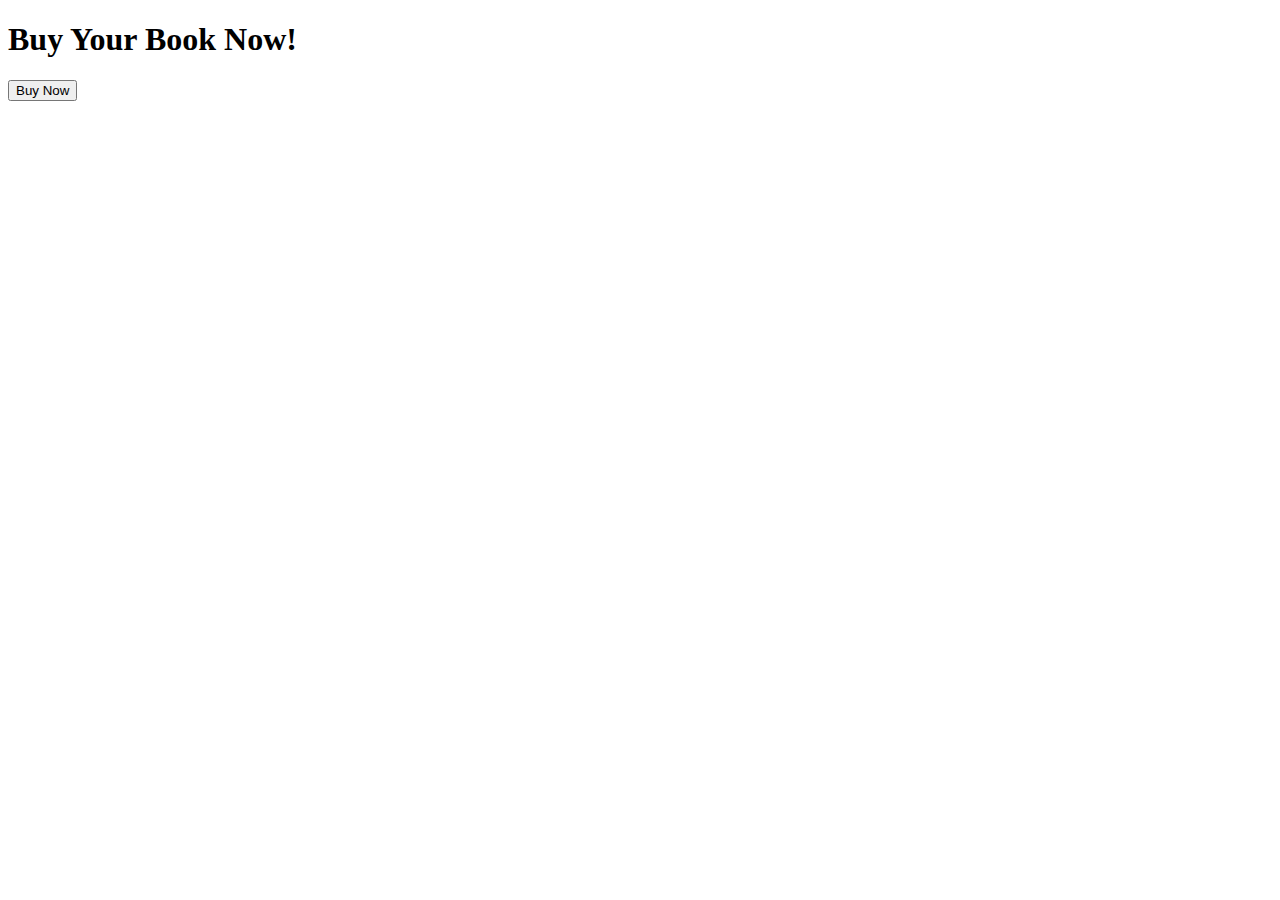
==== purchase.html @ a969008a "Add files via upload" ====
<!DOCTYPE html>
<html>
<head>
    <title>Book Purchase</title>
</head>
<body>
    <h1>Buy Your Book Now!</h1>
    <button id="buyButton">Buy Now</button>
    <p id="message"></p>

    <script>
        const buyButton = document.getElementById('buyButton');
        const messageElement = document.getElementById('message');

        buyButton.addEventListener('click', () => {
            // Make a request to the backend to process the purchase
            fetch('/purchase')
                .then(response => {
                    if (response.ok) {
                        messageElement.textContent = 'Purchase unsuccessful!';
                    } else {
                        messageElement.textContent = 'Purchase Sucessful!.';
                    }
                })
                .catch(error => {
                    console.error('Error:', error);
                    messageElement.textContent = 'An error occurred. Please try again later.';
                });
        });
    </script>
</body>
</html>
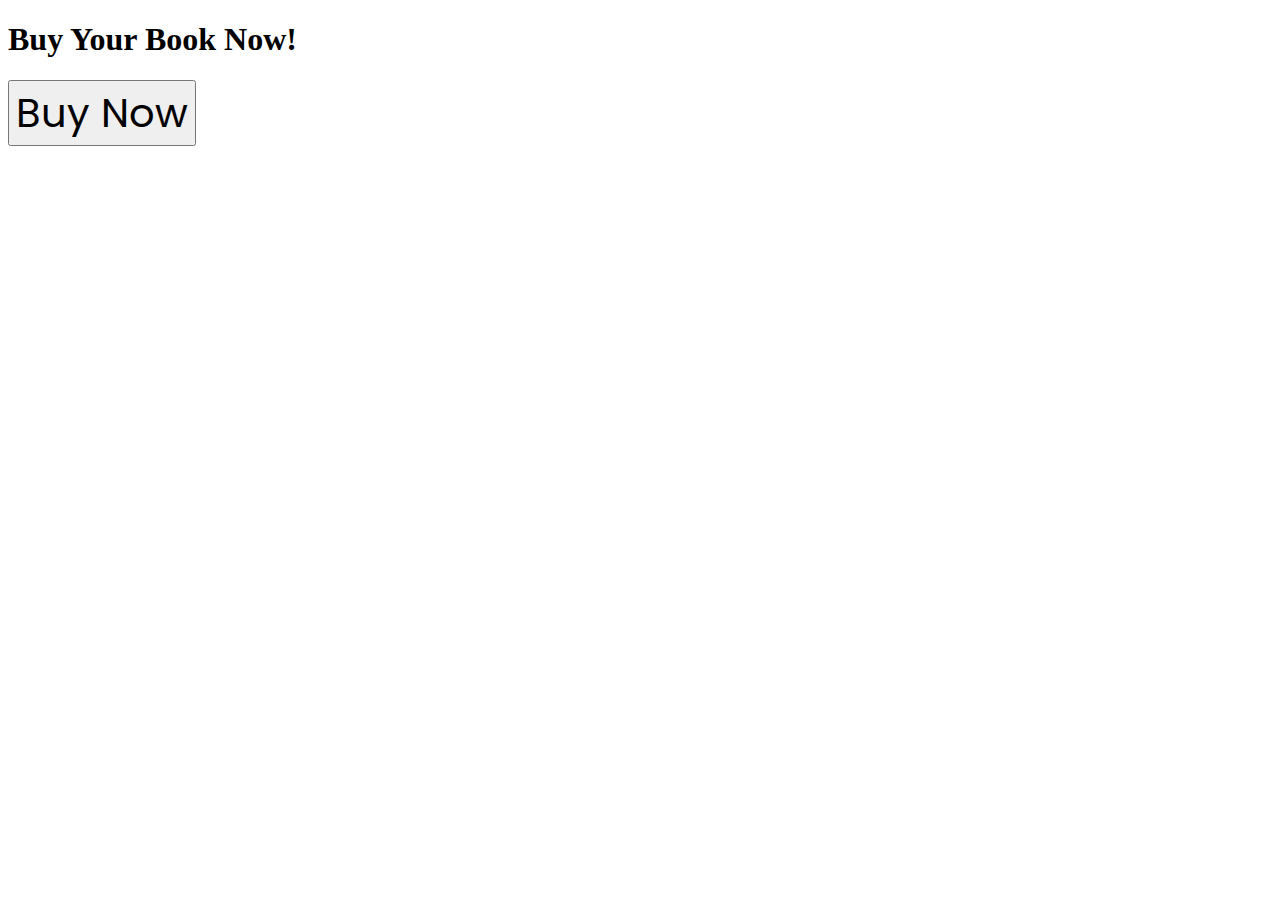
==== commit 1fc69fbd: "Update purchase.html" ====
--- a/purchase.html
+++ b/purchase.html
@@ -2,12 +2,35 @@
 <html>
 <head>
     <title>Book Purchase</title>
+    <style>
+        @import url('https://fonts.googleapis.com/css2?family=Poppins:wght@300&display=swap');
+      </style>
+    <style>
+        .h1{
+            font-size: 30;
+            font-family: 'Poppins', sans-serif;
+        }
+        .button{
+            height: 50px;
+        }
+        #buyButton{
+            cursor: pointer;
+            font-size: 40px;
+            font-family: 'Poppins', sans-serif;
+
+        }
+        #buyButton:hover{
+            background-color: rgb(203, 233, 233);
+        }
+
+        
+    </style>
 </head>
 <body>
     <h1>Buy Your Book Now!</h1>
     <button id="buyButton">Buy Now</button>
     <p id="message"></p>
-
+   
     <script>
         const buyButton = document.getElementById('buyButton');
         const messageElement = document.getElementById('message');
@@ -19,7 +42,9 @@
                     if (response.ok) {
                         messageElement.textContent = 'Purchase unsuccessful!';
                     } else {
-                        messageElement.textContent = 'Purchase Sucessful!.';
+                        messageElement.textContent = 'Thank You For Your Purchase! You ll receive an email confirmation shortly with your order details and download link (if applicable). Enjoy your reading journey!Happy reading! 📚✨';
+
+
                     }
                 })
                 .catch(error => {
@@ -29,4 +54,4 @@
         });
     </script>
 </body>
-</html>+</html>
